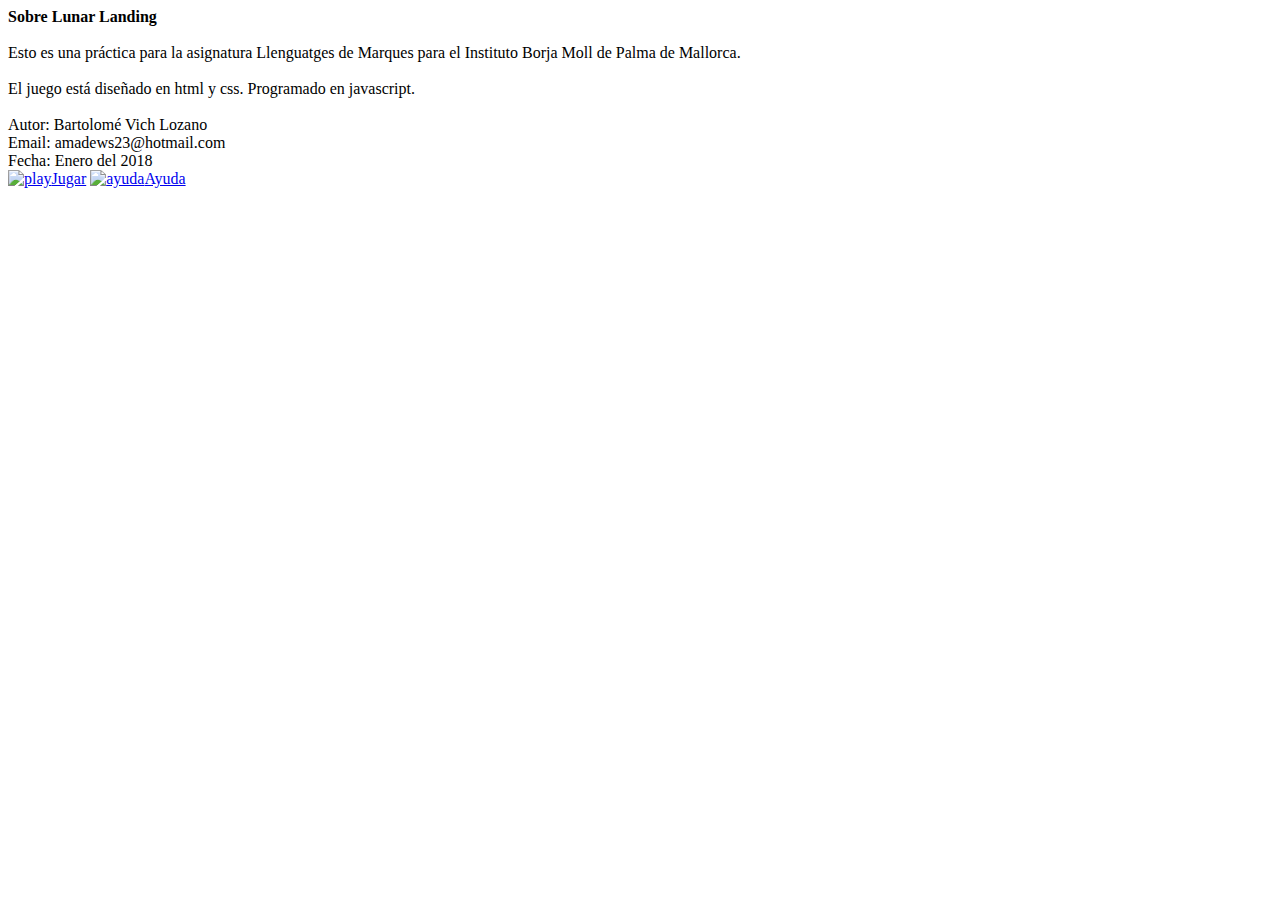
==== about.html @ e5795f4c "Add files via upload" ====
<!DOCTYPE html>
<html>
	<head>
		<title>Sobre Lunar Landing - </title>
		<meta http-equiv="Content-Type" content="text/html; charset=utf-8"> 
		<meta name="description" content="Primera parte de la aplicación web Lunar Landing">
 		<meta name="viewport" content="width=device-width, initial-scale=1.0">
 		<link rel='stylesheet' media='screen and (min-width: 961px)' href='css/pc.css'>
 		<link rel='stylesheet' media='screen and (max-width: 960px)' href='css/mob.css'>
 		
	</head>
	<body>



		<div id="centro2">

			<div id="ventana_titulo">
			<b>Sobre Lunar Landing</b>
		</div>
			<div id="ventana_contenido">
				<br>Esto es una práctica para la asignatura Llenguatges de Marques para el Instituto Borja Moll de Palma de Mallorca.<br><br>
El juego está diseñado en html y css. Programado en javascript.<br><br>Autor: Bartolomé Vich Lozano<br>Email: amadews23@hotmail.com<br>Fecha: Enero del 2018<br></div>
			

		</div>
		<div id="derecha2">
			<a href="index.html"><img id="play" src="img/boton.png" alt="play"><span class="enlaces">Jugar</span></a>
			<a href="how_to_play.html"><img id="ayuda" src="img/boton.png" alt="ayuda"><span class="enlaces">Ayuda</span></a>

		</div>

		<div class="pie">
		</div>
	</body>
</html>
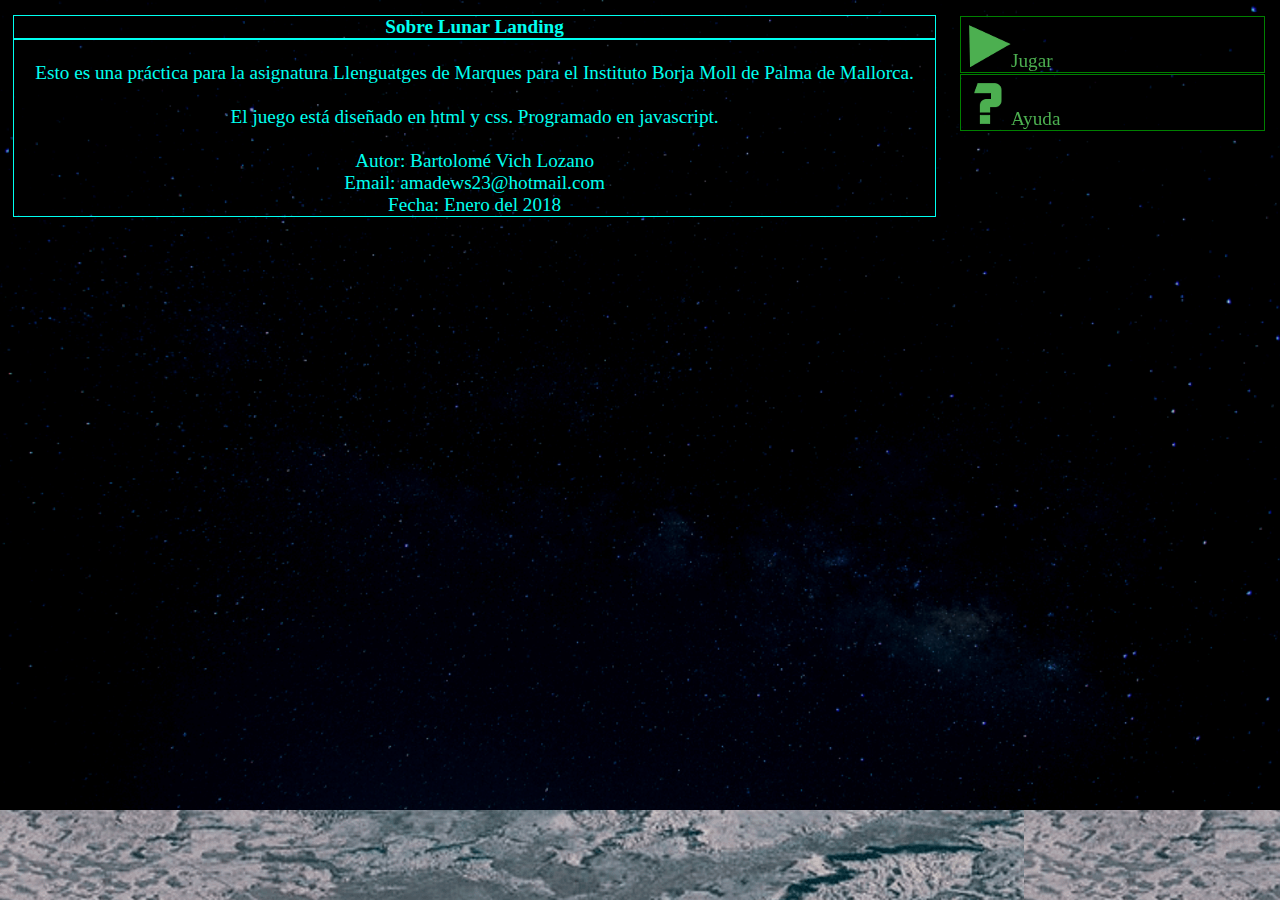
==== commit 011803c7: "Update about.html" ====
--- a/about.html
+++ b/about.html
@@ -1,36 +1 @@
-<!DOCTYPE html>
-<html>
-	<head>
-		<title>Sobre Lunar Landing - </title>
-		<meta http-equiv="Content-Type" content="text/html; charset=utf-8"> 
-		<meta name="description" content="Primera parte de la aplicación web Lunar Landing">
- 		<meta name="viewport" content="width=device-width, initial-scale=1.0">
- 		<link rel='stylesheet' media='screen and (min-width: 961px)' href='css/pc.css'>
- 		<link rel='stylesheet' media='screen and (max-width: 960px)' href='css/mob.css'>
- 		
-	</head>
-	<body>
-
-
-
-		<div id="centro2">
-
-			<div id="ventana_titulo">
-			<b>Sobre Lunar Landing</b>
-		</div>
-			<div id="ventana_contenido">
-				<br>Esto es una práctica para la asignatura Llenguatges de Marques para el Instituto Borja Moll de Palma de Mallorca.<br><br>
-El juego está diseñado en html y css. Programado en javascript.<br><br>Autor: Bartolomé Vich Lozano<br>Email: amadews23@hotmail.com<br>Fecha: Enero del 2018<br></div>
-			
-
-		</div>
-		<div id="derecha2">
-			<a href="index.html"><img id="play" src="img/boton.png" alt="play"><span class="enlaces">Jugar</span></a>
-			<a href="how_to_play.html"><img id="ayuda" src="img/boton.png" alt="ayuda"><span class="enlaces">Ayuda</span></a>
-
-		</div>
-
-		<div class="pie">
-		</div>
-	</body>
-</html>
+<!DOCTYPE html><html><head><title>Sobre Lunar Landing - </title><meta http-equiv="Content-Type" content="text/html; charset=utf-8"> <meta name="description" content="Primera parte de la aplicación web Lunar Landing"> <meta name="viewport" content="width=device-width, initial-scale=1.0"> <link rel='stylesheet' media='screen and (min-width: 961px)' href='css/pc.css'> <link rel='stylesheet' media='screen and (max-width: 960px)' href='css/mob.css'> </head><body><div id="centro2"><div id="ventana_titulo"><b>Sobre Lunar Landing</b></div><div id="ventana_contenido"><br>Esto es una práctica para la asignatura Llenguatges de Marques para el Instituto Borja Moll de Palma de Mallorca.<br><br>El juego está diseñado en html y css. Programado en javascript.<br><br>Autor: Bartolomé Vich Lozano<br>Email: amadews23@hotmail.com<br>Fecha: Enero del 2018<br></div></div><div id="derecha2"><a href="index.html"><img id="play" src="img/boton.png" alt="play"><span class="enlaces">Jugar</span></a><a href="how_to_play.html"><img id="ayuda" src="img/boton.png" alt="ayuda"><span class="enlaces">Ayuda</span></a></div><div class="pie"></div></body></html>
--- a/css/pc.css
+++ b/css/pc.css
@@ -0,0 +1,125 @@
+body,html{height:100%;padding:0px;margin:0px}
+body{font-size:1.5vw; background:url("../img/background.png") no-repeat center center fixed;  background-size: cover; }
+
+.izquierda{width:25%;float:left; margin-top:15px;margin-left:1%;color:red}
+#centro{width:47%;height:90%;float:left; margin-top:15px;margin-left:1%; color:#00fff0;}
+#centro2{width:72%;height:90%;float:left; margin-top:15px;margin-left:1%; color:#00fff0;}
+#sprite{display:none;}
+#ventana_titulo{width:100%;border: 1px solid;color:#00fff0;text-align: center;}
+#ventana_contenido{width:100%;border: 1px solid;color:#00fff0;text-align: center;}
+#contenido_ventana{width:100%;visibility:hidden;text-align: center;}
+#titulo_ventana{width:100%;border: 1px solid;color:#00fff0;visibility:hidden;text-align: center;}
+
+#derecha{width:25%;float:right;margin-left:75%;position:fixed;margin-top:15px;}
+#derecha2{width:25%;float:right;margin-left:75%;position:fixed;margin-top:15px;}
+.pie{height:10%;width:100%;position:fixed;bottom:0px;background:url("../img/background2.png")}
+
+#cpanel{
+    color:#ff0042;
+    border: 1px solid red;
+    list-style-type: none;
+    margin-top:1px;
+    margin-right:15px;
+
+}
+#oculto_en_pc{display:none}
+#velocidad {
+    width: 50px;
+    height: 50px;
+    background: url(../img/panel.png) 0 0;
+}
+#velocitat_text{}
+#fuel {
+    width: 50px;
+    height: 50px;
+    background: url(../img/panel.png) 0 -60px;
+}
+#fuel_text{}
+#altura {
+    width: 50px;
+    height: 50px;
+    background: url(../img/panel.png) 0 -120px;
+}
+#altura_text{}
+a{
+    display: block;
+    color:#4CAF50;
+    border: 1px solid green;
+    text-decoration: none;
+    margin-top:1px;
+    margin-right:15px;
+}
+a:hover{
+    color: black;
+    background-color: #4CAF50;
+}
+
+select{
+background-color: #00fff0;
+}
+input {
+     width: 5%;
+}
+b{
+ color:#00fff0;
+}
+.panel{}
+.enlaces{}
+#play {
+    width: 50px;
+    height: 50px;
+    background: url(../img/menu_sprite.png) 0 0px;
+}
+
+#restart {
+    width: 50px;
+    height: 50px;
+    background: url(../img/menu_sprite.png) 0 -300px;
+}
+#ayuda {
+    width: 50px;
+    height: 50px;
+    background: url(../img/menu_sprite.png) -0 -60px;
+}
+#about {
+    width: 50px;
+    height: 50px;
+    background: url(../img/menu_sprite.png) 0 -120px;
+}
+#configuracion {
+    width: 50px;
+    height: 50px;
+    background: url(../img/menu_sprite.png) 0 -180px;
+}
+a:hover > #play {
+    height: 50px;
+    background: url(../img/menu_sprite.png) 60px 0;
+
+}
+
+a:hover > #restart {
+    height: 50px;
+    background: url(../img/menu_sprite.png) 60px -300px;
+
+}
+
+
+a:hover > #ayuda {
+    height: 50px;
+    background: url(../img/menu_sprite.png) 60px -60px;
+
+}
+a:hover > #about {
+    height: 50px;
+    background: url(../img/menu_sprite.png) 60px -120px;
+
+}
+a:hover > #configuracion {
+    height: 50px;
+    background: url(../img/menu_sprite.png) 60px -180px;
+
+}
+#dificultad {visibility:hidden;}
+#nave{margin-left:20%;text-align:center;position:fixed;}
+
+#hidem,#showm{display:none}
--- a/css/mob.css
+++ b/css/mob.css
@@ -0,0 +1,137 @@
+body,html{height:100%;padding:0px;margin:0px}
+body{font-size:4vw; background:url("../img/background.png") no-repeat center center fixed;  background-size: cover; }
+
+.izquierda{width:100%;height:100px;overflow:hidden;position:fixed;top:0px;margin-left:1%;margin-right:10%;}
+#centro{width:55%;height:90%;float:left; margin-top:15px;margin-left:1%; color:#00fff0;}
+#centro2{width:72%;height:90%;float:left; margin-top:15px;margin-left:1%; color:#00fff0;}
+#sprite{display:none;}
+#ventana_titulo{width:100%;border: 1px solid;color:#00fff0;text-align: center;margin-top:75px;margin-left:35px;}
+#ventana_contenido{width:100%;border: 1px solid;color:#00fff0;margin-left:35px}
+#contenido_ventana{width:100%;visibility:hidden;text-align: center;}
+#titulo_ventana{width:100%;border: 1px solid;color:#00fff0;visibility:hidden;text-align: center;}
+
+#derecha{width:18%;float:right;margin-left:85%;position:fixed;margin-top:100px;visibility:hidden;}
+#derecha2{width:18%;float:right;margin-left:85%;position:fixed;margin-top:100px;}
+.pie{height:8%;width:100%;position:fixed;bottom:0px;background:url("../img/background2.png")}
+
+#cpanel{
+    color:#ff0042;
+    border: 1px solid red;
+    list-style-type: none;
+    margin-top:1px;
+    margin-right:1px;
+    margin-left:1px;
+
+}
+ul{float: left;margin: 0; padding: 0;}
+li{  float: left;margin: 0; padding: 0;}
+
+#oculto_en_pc{}
+#velocidad {
+    width: 50px;
+    height: 50px;
+    background: url(../img/panel.png) 0 0;
+}
+#velocitat_text{}
+#fuel {
+    width: 50px;
+    height: 50px;
+    background: url(../img/panel.png) 0 -60px;
+}
+#fuel_text{}
+#altura {
+    width: 50px;
+    height: 50px;
+    background: url(../img/panel.png) 0 -120px;
+}
+#altura_text{}
+a{
+    display: block;
+    color:#4CAF50;
+    border: 1px solid green;
+    text-decoration: none;
+    margin-top:1px;
+    margin-right:15px;
+}
+a:hover{
+    color: black;
+    background-color: #4CAF50;
+}
+
+select{
+background-color: #00fff0;
+}
+input {
+     width: 5%;
+}
+b{
+ color:#00fff0;
+}
+.panel{visibility:hidden;}
+.enlaces{visibility:hidden;}
+#play {
+    width: 50px;
+    height: 50px;
+    background: url(../img/menu_sprite.png) 0 0px;
+}
+
+#restart {
+    width: 50px;
+    height: 50px;
+    background: url(../img/menu_sprite.png) 0 -300px;
+}
+#ayuda {
+    width: 50px;
+    height: 50px;
+    background: url(../img/menu_sprite.png) -0 -60px;
+}
+#about {
+    width: 50px;
+    height: 50px;
+    background: url(../img/menu_sprite.png) 0 -120px;
+}
+#configuracion {
+    width: 50px;
+    height: 50px;
+    background: url(../img/menu_sprite.png) 0 -180px;
+}
+#menu_movil {
+    width: 50px;
+    height: 50px;
+    background: url(../img/menu_sprite.png) 0 -240px;
+}
+a:hover > #play {
+    height: 50px;
+    background: url(../img/menu_sprite.png) 60px 0;
+
+}
+
+a:hover > #restart {
+    height: 50px;
+    background: url(../img/menu_sprite.png) 60px -300px;
+
+}
+
+
+a:hover > #ayuda {
+    height: 50px;
+    background: url(../img/menu_sprite.png) 60px -60px;
+
+}
+a:hover > #about {
+    height: 50px;
+    background: url(../img/menu_sprite.png) 60px -120px;
+
+}
+a:hover > #configuracion {
+    height: 50px;
+    background: url(../img/menu_sprite.png) 60px -180px;
+
+}
+a:hover > #menu_movil {
+    height: 50px;
+    background: url(../img/menu_sprite.png) 60px -240px;
+}
+#dificultad {visibility:hidden;}
+#nave{margin-left:20%;text-align:center;position:fixed;}
+
